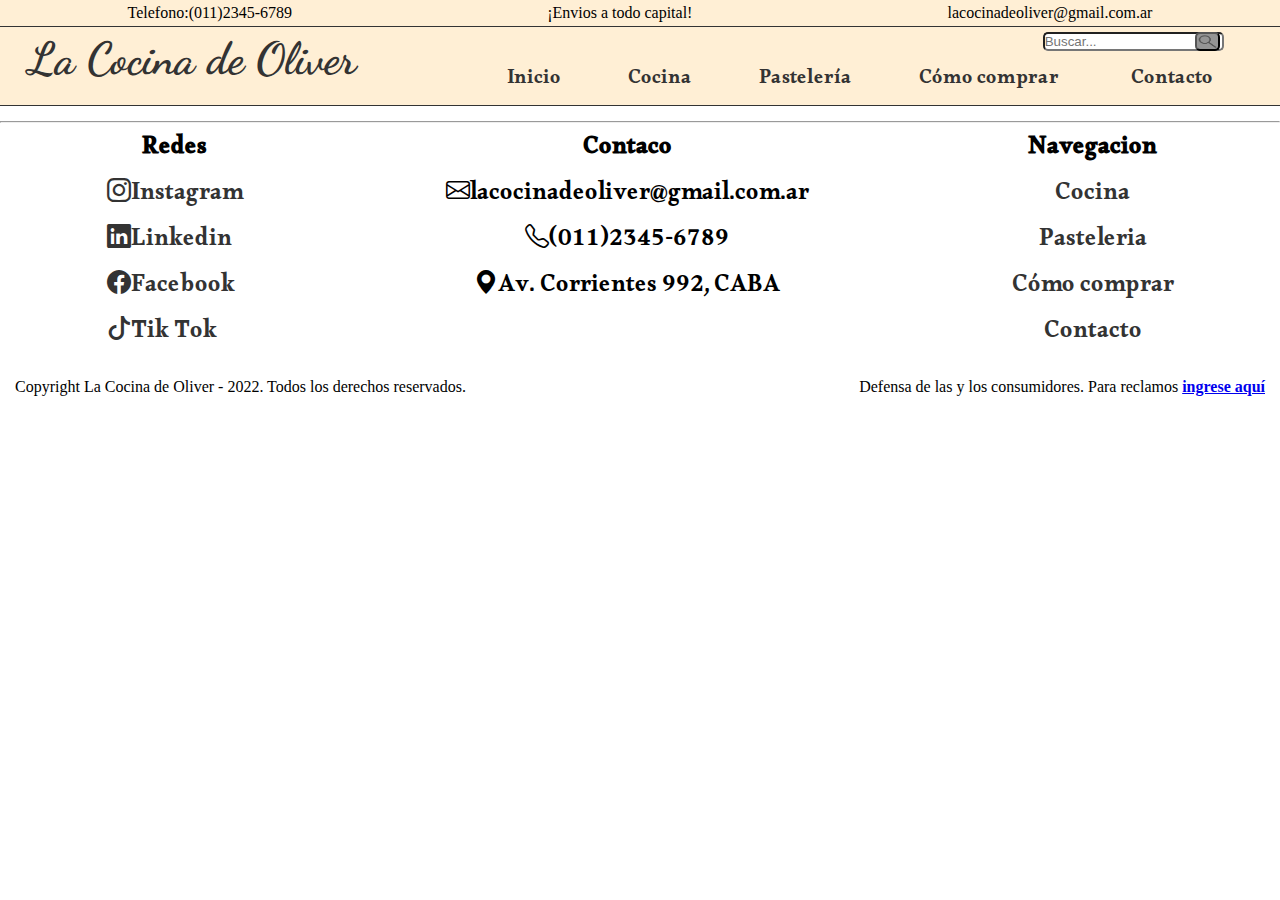
==== pages/page-four.html @ 9bff07d6 "se agrego un segundo html" ====
<!DOCTYPE html>
<html lang="es">

<head>
    <meta charset="UTF-8">
    <meta http-equiv="X-UA-Compatible" content="IE=edge">
    <meta name="viewport" content="width=device-width, initial-scale=1.0">
    <link rel="preconnect" href="https://fonts.googleapis.com">
    <link rel="preconnect" href="https://fonts.gstatic.com" crossorigin>
    <link
        href="https://fonts.googleapis.com/css2?family=Abyssinica+SIL&family=Alkalami&family=Dancing+Script:wght@400;500;600;700&display=swap"
        rel="stylesheet">
    <link rel="stylesheet" href="https://cdn.jsdelivr.net/npm/bootstrap-icons@1.9.1/font/bootstrap-icons.css">
    <link rel="stylesheet" href="../css/styles.css">
    <title>La Cocina de Oliver - Contacto</title>
</head>

<body>
    <header>
        <div class="header__top">
            <p>Telefono:(011)2345-6789</p>
            <p>¡Envios a todo capital!</p>
            <p>lacocinadeoliver@gmail.com.ar</p>
        </div>
        <div class="header__bottom">
            <div class="titulo">
                <h1><a href="../index.html"> La Cocina de Oliver</a></h1>
            </div>
            <div class="header__form">
                <form action="">
                    <input type="text" placeholder="Buscar...">
                    <input type="submit" value="" class="btn-submit">
                </form>
            </div>
            <nav>
                <ul>
                    <li><a href="../index.html">Inicio</a></li>
                    <li><a href="./page-one.html">Cocina</a></li>
                    <li><a href="./page-two.html">Pastelería</a></li>
                    <li class="como-comprar"><a href="./page-three.html">Cómo comprar</a></li>
                    <li><a href="./page-four.html">Contacto</a></li>
                </ul>
            </nav>
        </div>
    </header>
    <main>





        
    </main>


    <footer>
        <hr>
        <div class="footer__info">
            <div class="footer__redes">
                <h3>Redes</h3>
                <ul>
                    <li>
                        <a href="">
                            <i class="bi bi-instagram"></i>
                            <p class="p-redes">Instagram</p>
                        </a>
                    </li>
                    <li>
                        <a href="">
                            <i class="bi bi-linkedin"></i>
                            <p class="p-redes">Linkedin</p>
                        </a>
                    </li>
                    <li>
                        <a href="">
                            <i class="bi bi-facebook"></i>
                            <p class="p-redes">Facebook</p>
                        </a>
                    </li>
                    <li>
                        <a href="">
                            <i class="bi bi-tiktok"></i>
                            <p class="p-redes">Tik Tok</p>
                        </a>
                    </li>
                </ul>
            </div>
            <div class="footer__contacto">
                <h3>Contaco</h3>
                <ul>
                    <li>
                        <i class="bi bi-envelope"></i>lacocinadeoliver@gmail.com.ar
                    </li>
                    <li>
                        <i class="bi bi-telephone"></i>(011)2345-6789
                    </li>
                    <li>
                        <i class="bi bi-geo-alt-fill"></i>Av. Corrientes 992, CABA
                    </li>
                </ul>
            </div>
            <div class="footer__navegacion">
                <h3>Navegacion</h3>
                <ul>
                    <li>
                        <a href="./page-one.html">Cocina</a>
                    </li>
                    <li>
                        <a href="./page-two.html">Pasteleria</a>
                    </li>
                    <li>
                        <a href="./page-four.html">Cómo comprar</a>
                    </li>
                    <li>
                        <a href="./page-three.html">Contacto</a>
                    </li>
                </ul>
            </div>
        </div>
        <div class="footer__bottom">
            <p>Copyright La Cocina de Oliver - 2022. Todos los derechos reservados.</p>
            <p>Defensa de las y los consumidores. Para reclamos <a
                    href="https://autogestion.produccion.gob.ar/consumidores"> ingrese aquí</a></p>
        </div>
    </footer>
</body>

</html>
---- css/styles.css ----
* {
  margin: 0%;
  padding: 0%;
  box-sizing: border-box;
}

ul, ol {
  list-style: none;
}

a {
  text-decoration: none;
}

header {
  background-color: papayawhip;
  position: sticky;
  top: 0px;
  border-bottom: solid 1px rgb(51, 51, 51);
  z-index: 1;
}
header .header__top {
  display: none;
}

nav {
  margin: 0px 15px;
}
nav ul {
  display: flex;
  justify-content: start;
  overflow-x: auto;
  gap: 10px;
  margin-top: 6px;
}
nav ul li {
  font-family: "Alkalami", serif;
  font-size: 1.25rem;
  margin: 5px;
}
nav ul li a {
  color: rgb(51, 51, 51);
}
nav ul .como-comprar {
  min-width: 145px;
}

.titulo {
  padding-top: 5px;
}

h1 {
  font-family: "Dancing Script", cursive;
  font-size: 2.8rem;
  text-align: center;
}
h1 a {
  color: rgb(51, 51, 51);
}

@media (min-width: 568px) {
  nav ul {
    justify-content: space-evenly;
  }
}
@media (min-width: 768px) {
  header .header__top {
    display: block;
    display: flex;
    justify-content: space-around;
    padding: 4px 0px 4px 0px;
    border-bottom: solid 1px rgb(51, 51, 51);
  }
}
@media (min-width: 1200px) {
  .header__bottom {
    display: grid;
    grid-template-columns: 8, 1fr;
    grid-template-rows: 2fr;
  }
  .header__bottom .titulo {
    grid-column: 1/2;
    grid-row: 1/3;
  }
  .header__bottom nav {
    grid-column: 3/8;
    grid-row: 2/3;
  }
}
footer {
  padding-top: 15px;
}

.footer__info {
  display: flex;
  flex-direction: column;
  padding: 5px;
}
.footer__info .footer__redes {
  text-align: center;
}
.footer__info .footer__redes ul {
  display: flex;
  justify-content: space-around;
}
.footer__info .footer__redes p {
  display: none;
}
.footer__info .footer__redes i {
  font-size: 2.8rem;
}
.footer__info h3 {
  font-size: 1.5rem;
  font-family: "Alkalami", serif;
}
.footer__info li {
  font-family: "Alkalami", serif;
  font-size: 1.1rem;
}
.footer__info li a {
  color: rgb(51, 51, 51);
}

.footer__bottom {
  display: flex;
  justify-content: space-between;
  padding-left: 10px;
  padding-right: 10px;
  padding-top: 10px;
}
.footer__bottom p {
  padding: 5px;
  font-size: 0.85rem;
}
.footer__bottom p a {
  font-weight: 800;
  text-decoration: underline;
}

@media (min-width: 568px) {
  .footer__info {
    display: flex;
    justify-content: center;
  }
  .footer__contacto {
    text-align: center;
  }
  .footer__navegacion {
    text-align: center;
  }
}
@media (min-width: 768px) {
  .footer__info {
    height: 380px;
    width: 100%;
    display: grid;
    grid-template-columns: 1fr 1fr;
    grid-template-rows: 1fr 1fr 1fr;
  }
  .footer__redes {
    height: 120px;
    grid-column: 1/3;
    grid-row: 1/2;
  }
  .footer__contacto {
    grid-column: 1/2;
    grid-row: 2/4;
  }
  .footer__contacto li {
    font-size: 1.5rem;
  }
  .footer__navegacion {
    grid-column: 2/3;
    grid-row: 2/4;
  }
  .footer__navegacion li {
    font-size: 1.5rem;
  }
  .footer__bottom p {
    font-size: 1rem;
  }
}
@media (min-width: 1200px) {
  .footer__info {
    height: auto;
    width: 100%;
    display: flex;
    flex-direction: row;
    justify-content: space-around;
  }
  .footer__info .footer__redes {
    height: auto;
    font-size: 1rem;
  }
  .footer__info .footer__redes ul {
    display: flex;
    flex-direction: column;
  }
  .footer__info .footer__redes ul a {
    display: flex;
    text-align: center;
  }
  .footer__info .footer__redes ul a .bi {
    font-size: 1.5rem;
  }
  .footer__info .footer__redes ul a p {
    display: block;
    font-size: 1.5rem;
  }
}
.header__form {
  display: none;
}

@media (min-width: 1200px) {
  .header__form {
    display: block;
    grid-column: 7/8;
    margin-top: 5px;
  }
  .header__form form {
    display: inline;
    position: relative;
  }
  .header__form form input {
    border-radius: 5px;
  }
  .header__form .btn-submit {
    position: absolute;
    right: 4px;
  }
}
article a {
  text-decoration: none;
  color: rgb(51, 51, 51);
}
article a .tarjeta {
  background-color: papayawhip;
  border: solid 1px;
  width: 45vw;
  height: auto;
  text-align: center;
  margin-top: 5px;
}
article a .tarjeta .tarjeta__img {
  background-color: black;
  width: 100%;
  height: 48vw;
  border: solid 1px;
}
article a .tarjeta .tarjeta__img img {
  width: 100%;
  height: 100%;
}
article a .tarjeta .tarjeta__precio {
  font-size: 1rem;
  font-weight: 700;
  margin-bottom: 10px;
}
article a .tarjeta h2 {
  font-size: 1rem;
}

.tarjeta__oferta {
  display: grid;
  grid-template-columns: 2, 1fr;
  grid-template-rows: 5, 1fr;
  width: 90vw;
  height: 48vw;
  align-items: center;
  text-align: center;
  border: solid 1px;
  background-color: papayawhip;
  margin: auto;
  padding: 4px;
}
.tarjeta__oferta .tarjeta__oferta--img {
  grid-column: 1/2;
  grid-row: 1/6;
  width: 42vw;
  height: 45vw;
  border: solid 1px;
}
.tarjeta__oferta h2 {
  font-size: 1rem;
  grid-column: 2/3;
  grid-row: 2/3;
}
.tarjeta__oferta .tarjeta__precio--oferta {
  font-size: 1rem;
  grid-column: 2/3;
  grid-row: 4/5;
}
.tarjeta__oferta .oferta__btn {
  display: none;
}

@media (min-width: 568px) {
  .tarjeta__oferta h2 {
    font-size: 1.5rem;
    grid-row: 2/3;
  }
  .tarjeta__oferta .tarjeta__precio--oferta {
    font-size: 1.5rem;
    grid-row: 3/4;
  }
  .tarjeta__oferta .oferta__btn {
    display: block;
    grid-column: 2/3;
    grid-row: 5/6;
    width: 80%;
    margin: auto;
  }
}
@media (min-width: 768px) {
  .tarjeta__oferta {
    width: 80vw;
    height: 375px;
  }
  .tarjeta__oferta .tarjeta__oferta--img {
    margin: auto;
    width: 273px;
    height: 320px;
  }
  .tarjeta__oferta h2 {
    font-size: 2rem;
    max-width: 500px;
  }
  .tarjeta__oferta .tarjeta__precio--oferta {
    font-size: 2rem;
  }
  .tarjeta__oferta .oferta__btn {
    grid-row: 4/5;
  }
  article a .tarjeta {
    width: 23vw;
  }
  article a .tarjeta .tarjeta__img {
    height: 27vw;
  }
  article a .tarjeta .tarjeta__precio {
    font-size: 1.1rem;
  }
  article a .tarjeta h2 {
    font-size: 1.1rem;
  }
}
@media (min-width: 1200px) {
  article a .tarjeta {
    width: 275px;
    height: 425px;
  }
  article a .tarjeta .tarjeta__img {
    height: 75%;
    width: 100%;
  }
  article a .tarjeta .tarjeta__precio {
    font-size: 1.25rem;
    font-weight: 700;
  }
  article a .tarjeta h2 {
    font-size: 1.25rem;
  }
  article a:hover .tarjeta__img img {
    opacity: 0.7;
    transition-duration: 0.5s;
  }
}
.btn {
  color: rgb(51, 51, 51);
  font-size: 1.25rem;
  border: solid 2px rgb(51, 51, 51);
  background-color: wheat;
  padding: 5px;
  border-radius: 10px;
}

.btn:hover {
  color: papayawhip;
  background-color: rgb(51, 51, 51);
}

.btn-submit {
  background-image: url(../../herramientas/img/buscar.png);
  width: 25px;
  background-size: 20px;
  background-repeat: round;
}

.data {
  font-family: "Abyssinica SIL", serif;
  padding: 15px;
  font-size: 1.25rem;
  text-align: center;
}
.data__base {
  font-size: 1.75rem;
}

section {
  background-color: rgba(0, 0, 0, 0.261);
  margin: 20px 0px;
}
section h2 {
  color: rgb(51, 51, 51);
  text-align: center;
}
section .galeria {
  padding: 10px;
  display: flex;
  gap: 15px;
  flex-wrap: wrap;
  justify-content: space-evenly;
}
section .galeria h2 {
  color: rgb(51, 51, 51);
}

section {
  background-color: rgba(0, 0, 0, 0.261);
  margin: 20px 0px;
}
section h2 {
  color: rgb(51, 51, 51);
  text-align: center;
}
section .scroll {
  display: flex;
  gap: 15px;
  padding: 10px;
  overflow: auto;
}
section .scroll h2 {
  color: rgb(51, 51, 51);
}

@media (min-width: 1200px) {
  section .scroll {
    flex-wrap: wrap;
    justify-content: space-evenly;
  }
}

/*# sourceMappingURL=styles.css.map */
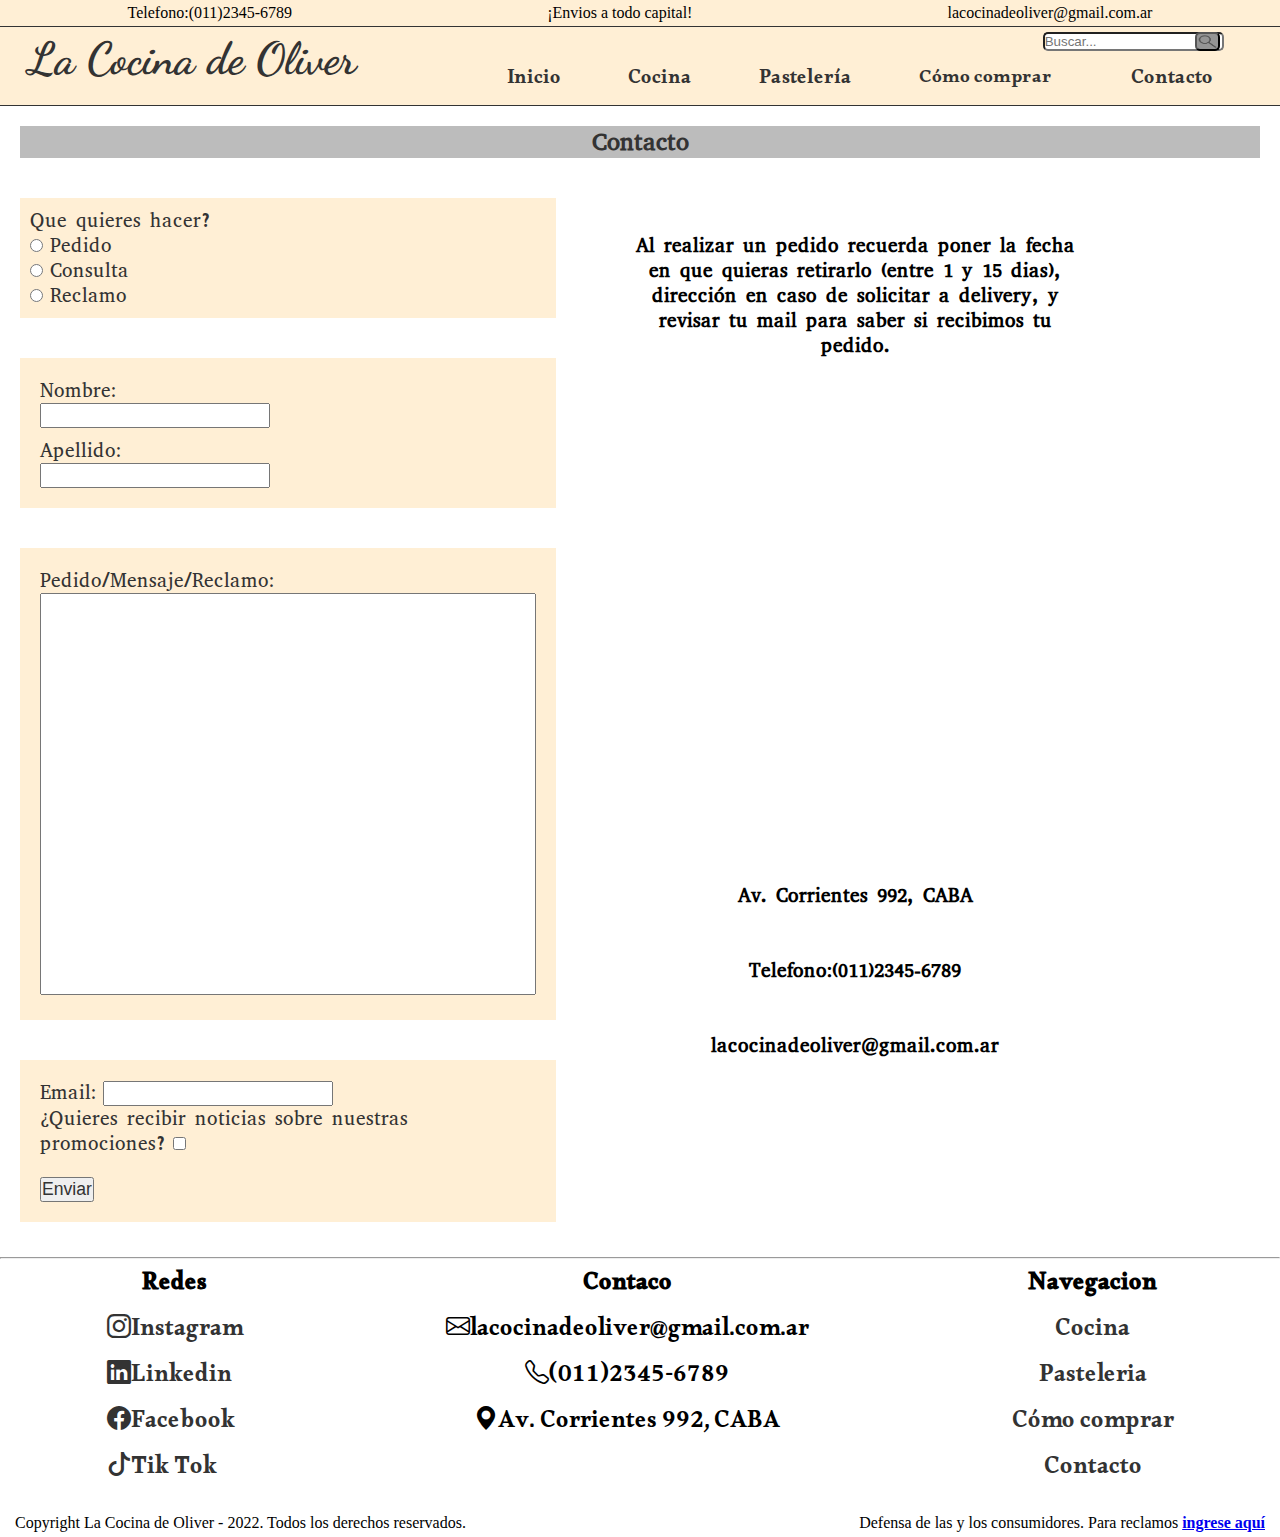
==== commit 77923479: "se agregaron completaron tarjetas" ====
--- a/pages/page-four.html
+++ b/pages/page-four.html
@@ -44,15 +44,63 @@
         </div>
     </header>
     <main>
+        <h2 class="titulo-de-contacto">Contacto</h2>
+        
+        <div class="contacto">
+        <form class="form" action="" autocomplete="off" method="post">
+            <div class="formulario formulario-radio">
+                <div class="formulario__tipodeconsulta">
+                    <p>Que quieres hacer?</p>
+                    <div>
+                    <input type="radio" id="pedido" name="tipo-de-consulta" value="pedido" required class="radio-checkbox">
+                    <label for="pedido">Pedido</label>
+                </div>
+                <div>
+                    <input type="radio" id="consulta" name="tipo-de-consulta" value="consulta" class="radio-checkbox">
+                    <label for="consulta">Consulta</label>
+                </div>
+                <div>
+                    <input type="radio" id="reclamo" name="tipo-de-consulta" value="reclamo" class="radio-checkbox">
+                    <label for="reclamo">Reclamo</label>
+                </div>
+                </div>
+            </div>
+            <div class="formulario formulario-nombre">
+                <div class="formulario__campos">
+                    <label for="nombre">Nombre:</label><br>
+                    <input type="text" id="nombre" name="nombre">
+                </div>
+                <div class="formulario__campos">
+                    <label for="apellido">Apellido:</label><br>
+                    <input type="text" id="apellido" name="apellido">
+                </div>
+            </div>
+            <div class="formulario formulario-mensaje">
+                <div class="formulario__campos">
+                    <label for="mensaje">Pedido/Mensaje/Reclamo:</label><br>
+                    <textarea name="mensaje" id="mensaje" cols="50" rows="20" required></textarea>
+                </div>
+            </div>
 
-
-
-
-
-        
+            <div class="formulario formulario-mail">
+                <div class="formulario__campos">
+                    <label for="email">Email:</label>
+                    <input type="email" name="email" id="email" required><br>
+                    <label for="recibir-informacion">¿Quieres recibir noticias sobre nuestras promociones?</label>
+                    <input type="checkbox" id="recibir-informacion" name="recibir-noticias" class="radio-checkbox"><br><br>
+                    <input type="submit" value="Enviar">
+                </div>
+            </div>
+        </form>
+        <div class="mapa">
+            <p>Al realizar un pedido recuerda poner la fecha en que quieras retirarlo (entre 1 y 15 dias), dirección en caso de solicitar a delivery, y revisar tu mail para saber si recibimos tu pedido.</p>
+            <iframe src="https://www.google.com/maps/embed?pb=!1m18!1m12!1m3!1d1642.007219406417!2d-58.38180602411812!3d-34.60379639509089!2m3!1f0!2f0!3f0!3m2!1i1024!2i768!4f13.1!3m3!1m2!1s0x95bccacf1908bffd%3A0xf9a7f453c40dfb28!2sAv.%20Corrientes%20992%2C%20C1043AAW%20CABA!5e0!3m2!1ses-419!2sar!4v1666195325902!5m2!1ses-419!2sar"  style="border:0;" allowfullscreen="" loading="lazy" referrerpolicy="no-referrer-when-downgrade"></iframe>
+            <p>Av. Corrientes 992, CABA</p>
+            <p>Telefono:(011)2345-6789</p>
+            <p>lacocinadeoliver@gmail.com.ar</p>
+        </div>
+    </div>
     </main>
-
-
     <footer>
         <hr>
         <div class="footer__info">
@@ -60,25 +108,25 @@
                 <h3>Redes</h3>
                 <ul>
                     <li>
-                        <a href="">
+                        <a href="http://www.instagram.com" target="_blank">
                             <i class="bi bi-instagram"></i>
                             <p class="p-redes">Instagram</p>
                         </a>
                     </li>
                     <li>
-                        <a href="">
+                        <a href="https://ar.linkedin.com" target="_blank">
                             <i class="bi bi-linkedin"></i>
                             <p class="p-redes">Linkedin</p>
                         </a>
                     </li>
                     <li>
-                        <a href="">
+                        <a href="https://www.facebook.com" target="_blank">
                             <i class="bi bi-facebook"></i>
                             <p class="p-redes">Facebook</p>
                         </a>
                     </li>
                     <li>
-                        <a href="">
+                        <a href="https://www.tiktok.com" target="_blank">
                             <i class="bi bi-tiktok"></i>
                             <p class="p-redes">Tik Tok</p>
                         </a>
--- a/css/styles.css
+++ b/css/styles.css
@@ -87,6 +87,20 @@
     grid-row: 2/3;
   }
 }
+main {
+  font-family: "Abyssinica SIL", serif;
+}
+
+section {
+  background-color: rgba(0, 0, 0, 0.261);
+  margin: 20px 0px;
+}
+
+@media (min-width: 1200px) {
+  section {
+    margin: 20px 30px;
+  }
+}
 footer {
   padding-top: 15px;
 }
@@ -212,6 +226,27 @@
   display: none;
 }
 
+.formulario label {
+  font-size: 1.2rem;
+}
+.formulario p {
+  color: rgb(51, 51, 51);
+  font-size: 1.4rem;
+}
+.formulario input {
+  color: rgb(51, 51, 51);
+  font-size: 1.1rem;
+}
+.formulario label {
+  color: rgb(51, 51, 51);
+}
+.formulario textarea {
+  color: rgb(51, 51, 51);
+  resize: none;
+  width: 100%;
+  font-size: 1.1rem;
+}
+
 @media (min-width: 1200px) {
   .header__form {
     display: block;
@@ -285,6 +320,7 @@
   font-size: 1rem;
   grid-column: 2/3;
   grid-row: 2/3;
+  padding: auto;
 }
 .tarjeta__oferta .tarjeta__precio--oferta {
   font-size: 1rem;
@@ -397,10 +433,6 @@
   font-size: 1.75rem;
 }
 
-section {
-  background-color: rgba(0, 0, 0, 0.261);
-  margin: 20px 0px;
-}
 section h2 {
   color: rgb(51, 51, 51);
   text-align: center;
@@ -416,10 +448,6 @@
   color: rgb(51, 51, 51);
 }
 
-section {
-  background-color: rgba(0, 0, 0, 0.261);
-  margin: 20px 0px;
-}
 section h2 {
   color: rgb(51, 51, 51);
   text-align: center;
@@ -440,5 +468,117 @@
     justify-content: space-evenly;
   }
 }
+.titulo-de-contacto {
+  text-align: center;
+  background-color: rgba(0, 0, 0, 0.261);
+  color: rgb(51, 51, 51);
+  margin: 20px 20px;
+}
+
+.contacto {
+  width: auto;
+  display: flex;
+  flex-direction: column;
+}
+.contacto p {
+  margin: 20px;
+  font-size: 1.2rem;
+  font-weight: 500;
+}
+.contacto .form {
+  color: rgb(51, 51, 51);
+  width: auto;
+  display: flex;
+  flex-direction: column;
+}
+.contacto .form .formulario {
+  width: auto;
+  height: auto;
+  background-color: papayawhip;
+  margin: 20px;
+  padding: 10px;
+}
+.contacto .form .formulario__tipodeconsulta {
+  display: flex;
+  flex-direction: column;
+}
+.contacto .form .formulario__tipodeconsulta p {
+  padding: 0%;
+  margin: 0%;
+}
+.contacto .formulario__campos {
+  margin: 10px;
+}
+
+.mapa {
+  margin: 20px;
+  align-items: center;
+  text-align: center;
+}
+.mapa iframe {
+  width: 85%;
+  height: 85vw;
+}
+
+@media (min-width: 768px) {
+  .contacto {
+    align-items: center;
+  }
+  .contacto .form {
+    width: 75vw;
+  }
+  .contacto .mapa iframe {
+    width: 600px;
+    height: 450px;
+  }
+  .contacto p {
+    width: 85%;
+    padding: 15px;
+    font-weight: 600;
+  }
+  .contacto .formulario__tipodeconsulta p {
+    padding: 0%;
+    margin: 0%;
+    font-weight: 400;
+  }
+}
+@media (min-width: 1200px) {
+  .contacto {
+    display: grid;
+    grid-template-columns: 2, 1fr;
+    grid-template-rows: 4, 1fr;
+  }
+  .contacto .form {
+    width: 45vw;
+    grid-column: 1/2;
+    grid-row: 1/5;
+  }
+  .mapa {
+    width: 80%;
+    grid-column: 2/3;
+    grid-row: 1/4;
+  }
+  .mapa iframe {
+    width: 75%;
+    height: auto;
+  }
+}
+.como-comprar {
+  color: rgb(51, 51, 51);
+  background-color: papayawhip;
+  font-size: 1.2rem;
+  font-family: "Alkalami", serif;
+}
+.como-comprar p {
+  margin: 20px;
+  font-weight: 400;
+}
+.como-comprar ul {
+  margin: 20px;
+}
+.como-comprar ul li {
+  list-style: disc;
+  margin-left: 40px;
+}
 
 /*# sourceMappingURL=styles.css.map */
